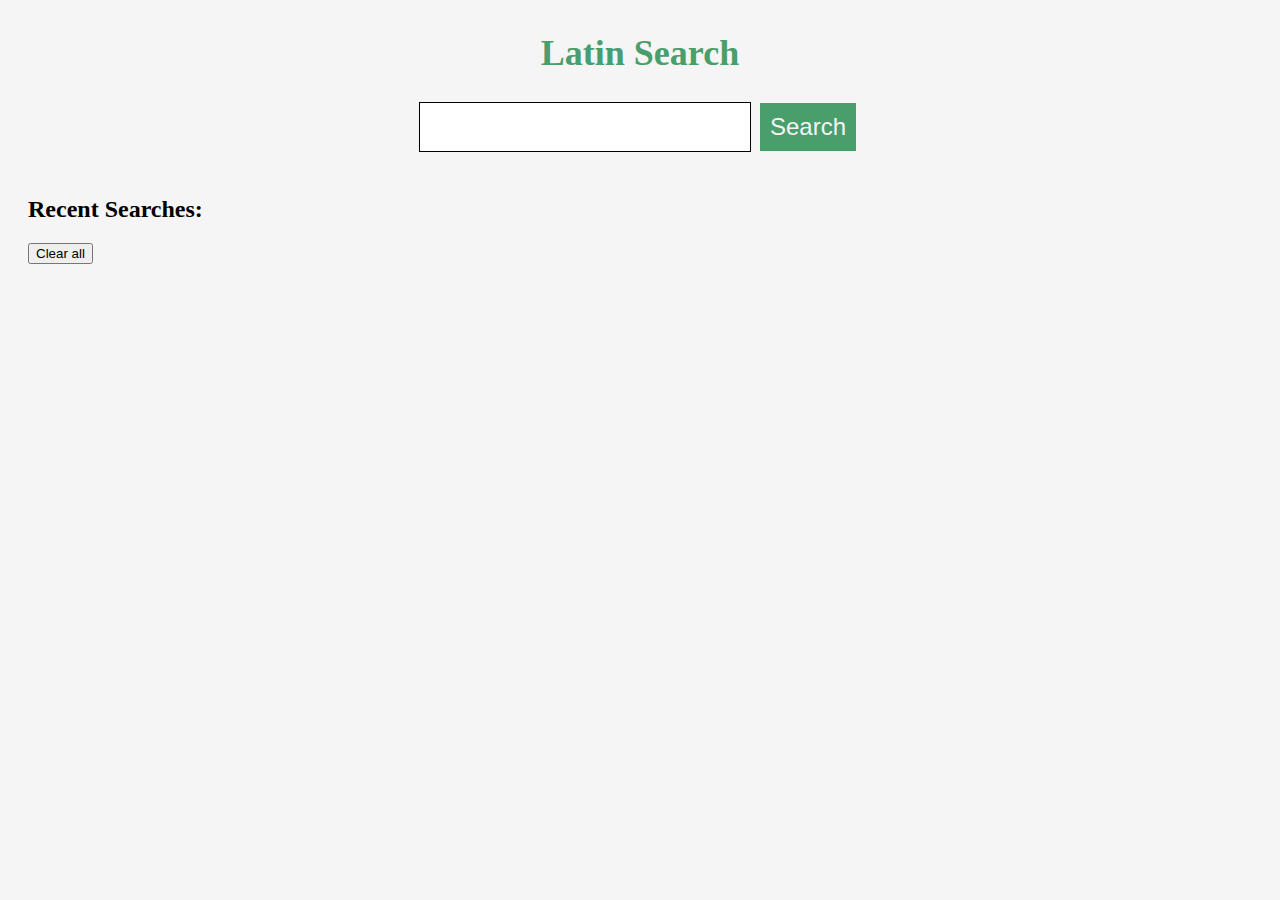
==== Latin.html @ 0d8a714b "Initial Commit" ====
<!DOCTYPE HTML>

<html>

<head>
    <link rel="icon"
        href="https://upload.wikimedia.org/wikipedia/commons/thumb/0/00/U%2B216C.svg/1200px-U%2B216C.svg.png" />
    <title>Latin Search</title>
</head>
<style>
    :root {
        /* --primary: rgb(65, 118, 65); */
        --primary: rgb(73, 158, 108);
        --secondary: rgb(245, 245, 245);
    }

    body {
        background: var(--secondary);
    }

    h1 {
        color: var(--primary);
        font-size: 36px;
    }

    .recent-container {
        padding: 20px;
    }

    li {
        margin: 5px;
        padding: 5px;
    }

    li>button {
        background: none;
        border: none;
        margin: 10px;
        cursor: pointer;
    }

    .search-container {
        display: flex;
        align-items: center;
        flex-direction: column;
    }

    form {
        display: flex;
    }

    .input-container {
        display: flex;
        flex-direction: column;
    }

    .input-container::after {
        width: 0%;
        height: 2px;
        background: var(--primary);
        transition: 300ms;
        content: "";
    }

    .input-container:hover::after,
    .input-container.conplete::after {
        width: 100%;
    }

    input,
    button.submit {
        font-size: 24px;
    }

    input[type="text"] {
        display: border-box;
        padding: 10px;
        border: none;
        outline: none;
        border: solid 1px;
    }

    input[type="text"]:focus {
        border: solid 2px var(--primary);
    }

    input[type="submit"],
    button.submit {
        padding: 10px;
        border: none;
        background-color: var(--primary);
        color: var(--secondary);
        cursor: pointer;
        margin: 5px;
    }

    input[type="submit"]:hover,
    button.submit:hover {
        filter: brightness(90%);
    }

    @media (max-width: 700px) {
        input {
            font-size: 18px;
        }

        form {
            flex-direction: column;
        }
    }
</style>

<body>
    <div class="search-container">
        <h1>
            Latin Search
        </h1>
        <!-- <form name="searchbox" class="searchbox" action="https://en.wiktionary.org/wiki/Special:Search" target="_blank">
            <input id="search-input" class="" name="search" type="text" autocomplete="off">
            <input type="submit" name="go" class="" value="Try exact match" onclick="logSearch(event)">
            <input type="submit" name="fulltext" class="" value="Full text search" onclick="logSearch(event)">
            <input type="button" name="test" class="" value="test text search" onclick="logSearch(event)">
        </form> -->
        <div search autocomplete="off">
            <input type="text" id="searchTerm" autocomplete="off" name="searchTerm" />
            <button class="submit" onclick="Search(event)">
                Search
            </button>
        </div>
    </div>


    <div class="recent-container" tyle="text-align:left;">
        <h2>Recent Searches:</h2>
        <ol id="history">
        </ol>
        <button onclick="clearAllHistory()">Clear all</button>
    </div>
</body>


<script>

    function Search(e) {

        var start = "https://en.wiktionary.org/wiki/";
        var end = "#Latin";
        var searchTerm = document.getElementById("searchTerm").value;

        var link = start.concat(searchTerm, end);


        console.log(e, link);

        logSearch(e, link);

        window.open(link, '_blank');

    }

    class History {
        constructor(inputValue, urlValue) {
            this.input = inputValue;
            this.url = urlValue;
        }
    }

    function logSearch(e, link) {
        // Old code to use wiktionary form
        // let url = e.target.parentNode.action;
        // let type = e.target;
        // let input = document.getElementById("search-input").value;
        // console.log(url, type, input);
        // url = url + "?search=" + input + "&" + type.name + "=" + type.value.replace(/\s/g, '+') ;

        let url = link;
        let input = e.target.previousElementSibling.value;

        console.log(url);

        let history = JSON.parse(localStorage.getItem("searchHistory_latin"));

        let repeat = false;

        // First one
        if (!history) { history = [new History(input, url)]; }

        else {
            // check if it's a repeat
            for (const record of history) {
                if (record.input == input) { repeat = true; break }
            }
            // It it's not, add it to the list
            if (!repeat) { history.push(new History(input, url)); }

            // Otherwise move it to the top
            else {
                let index = history.length - history.findIndex(x => x.input == input) - 1;
                history = clearHistoryByIndex(index);
                history.push(new History(input, url));
            }
        }

        if (history.length > 10) { history.shift(); }

        localStorage.setItem("searchHistory_latin", JSON.stringify(history));

        showHistory();
    }

    function showHistory() {
        let list = document.getElementById("history");
        let listDisplay = "";

        let records = JSON.parse(localStorage.getItem("searchHistory_latin")) ? JSON.parse(localStorage.getItem("searchHistory_latin")).reverse() : [];
        let l = records.length;

        for (let i = 0; i < l; i++) {
            let record = records[i];
            listDisplay += "<li><a target='_blank' href='" + record.url + "'>" + record.input + "</a><button id='Clear:" + i + "' value='" + i +
                "' onclick='clearHistoryByEvent(event)'>X</button></li>";
        }

        list.innerHTML = listDisplay;
    }

    function clearHistoryByEvent(e) {
        let index = e.target.value;

        clearHistoryByIndex(index);
    }

    function clearHistoryByIndex(index) {
        index = index.toString();
        let history = JSON.parse(localStorage.getItem("searchHistory_latin"));
        let target = document.getElementById("Clear:" + index);

        history.splice(history.length - index - 1, 1);

        localStorage.setItem("searchHistory_latin", JSON.stringify(history));

        target.parentNode.style.display = 'none';

        return history;
    }

    function clearAllHistory() {
        localStorage.removeItem("searchHistory_latin");
        for (const listItem of document.getElementById("history").childNodes) {
            listItem.style.display = 'none';
        }
    }

    (screenload = () => { showHistory() })();




</script>



</html>
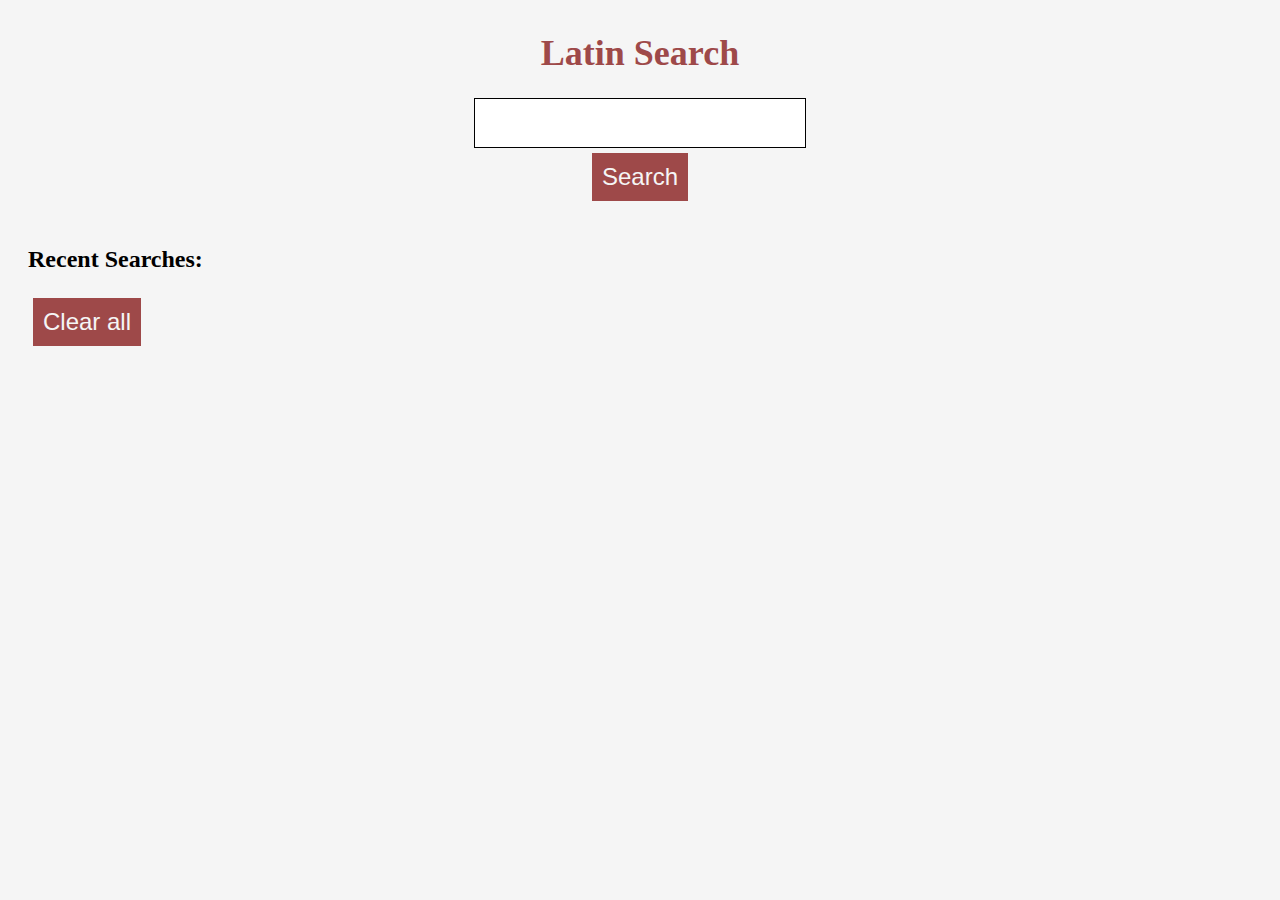
==== commit 648a980e: "Inital Commit" ====
--- a/Latin.html
+++ b/Latin.html
@@ -6,109 +6,11 @@
     <link rel="icon"
         href="https://upload.wikimedia.org/wikipedia/commons/thumb/0/00/U%2B216C.svg/1200px-U%2B216C.svg.png" />
     <title>Latin Search</title>
+    <meta name="viewport" 
+          content="width=device-width, initial-scale=1">  
+    <link rel="stylesheet" href="./style.css">
+    <script src="./search.js"></script>
 </head>
-<style>
-    :root {
-        /* --primary: rgb(65, 118, 65); */
-        --primary: rgb(73, 158, 108);
-        --secondary: rgb(245, 245, 245);
-    }
-
-    body {
-        background: var(--secondary);
-    }
-
-    h1 {
-        color: var(--primary);
-        font-size: 36px;
-    }
-
-    .recent-container {
-        padding: 20px;
-    }
-
-    li {
-        margin: 5px;
-        padding: 5px;
-    }
-
-    li>button {
-        background: none;
-        border: none;
-        margin: 10px;
-        cursor: pointer;
-    }
-
-    .search-container {
-        display: flex;
-        align-items: center;
-        flex-direction: column;
-    }
-
-    form {
-        display: flex;
-    }
-
-    .input-container {
-        display: flex;
-        flex-direction: column;
-    }
-
-    .input-container::after {
-        width: 0%;
-        height: 2px;
-        background: var(--primary);
-        transition: 300ms;
-        content: "";
-    }
-
-    .input-container:hover::after,
-    .input-container.conplete::after {
-        width: 100%;
-    }
-
-    input,
-    button.submit {
-        font-size: 24px;
-    }
-
-    input[type="text"] {
-        display: border-box;
-        padding: 10px;
-        border: none;
-        outline: none;
-        border: solid 1px;
-    }
-
-    input[type="text"]:focus {
-        border: solid 2px var(--primary);
-    }
-
-    input[type="submit"],
-    button.submit {
-        padding: 10px;
-        border: none;
-        background-color: var(--primary);
-        color: var(--secondary);
-        cursor: pointer;
-        margin: 5px;
-    }
-
-    input[type="submit"]:hover,
-    button.submit:hover {
-        filter: brightness(90%);
-    }
-
-    @media (max-width: 700px) {
-        input {
-            font-size: 18px;
-        }
-
-        form {
-            flex-direction: column;
-        }
-    }
-</style>
 
 <body>
     <div class="search-container">
@@ -121,12 +23,10 @@
             <input type="submit" name="fulltext" class="" value="Full text search" onclick="logSearch(event)">
             <input type="button" name="test" class="" value="test text search" onclick="logSearch(event)">
         </form> -->
-        <div search autocomplete="off">
-            <input type="text" id="searchTerm" autocomplete="off" name="searchTerm" />
-            <button class="submit" onclick="Search(event)">
-                Search
-            </button>
-        </div>
+        <input type="text" id="searchTerm" autocomplete="off" name="searchTerm" />
+        <button class="submit" onclick="Search(event, 'Latin')">
+            Search
+        </button>
     </div>
 
 
@@ -134,130 +34,13 @@
         <h2>Recent Searches:</h2>
         <ol id="history">
         </ol>
-        <button onclick="clearAllHistory()">Clear all</button>
+        <button onclick="clearAllHistory('Latin')" class="submit">Clear all</button>
     </div>
 </body>
 
 
+
 <script>
-
-    function Search(e) {
-
-        var start = "https://en.wiktionary.org/wiki/";
-        var end = "#Latin";
-        var searchTerm = document.getElementById("searchTerm").value;
-
-        var link = start.concat(searchTerm, end);
-
-
-        console.log(e, link);
-
-        logSearch(e, link);
-
-        window.open(link, '_blank');
-
-    }
-
-    class History {
-        constructor(inputValue, urlValue) {
-            this.input = inputValue;
-            this.url = urlValue;
-        }
-    }
-
-    function logSearch(e, link) {
-        // Old code to use wiktionary form
-        // let url = e.target.parentNode.action;
-        // let type = e.target;
-        // let input = document.getElementById("search-input").value;
-        // console.log(url, type, input);
-        // url = url + "?search=" + input + "&" + type.name + "=" + type.value.replace(/\s/g, '+') ;
-
-        let url = link;
-        let input = e.target.previousElementSibling.value;
-
-        console.log(url);
-
-        let history = JSON.parse(localStorage.getItem("searchHistory_latin"));
-
-        let repeat = false;
-
-        // First one
-        if (!history) { history = [new History(input, url)]; }
-
-        else {
-            // check if it's a repeat
-            for (const record of history) {
-                if (record.input == input) { repeat = true; break }
-            }
-            // It it's not, add it to the list
-            if (!repeat) { history.push(new History(input, url)); }
-
-            // Otherwise move it to the top
-            else {
-                let index = history.length - history.findIndex(x => x.input == input) - 1;
-                history = clearHistoryByIndex(index);
-                history.push(new History(input, url));
-            }
-        }
-
-        if (history.length > 10) { history.shift(); }
-
-        localStorage.setItem("searchHistory_latin", JSON.stringify(history));
-
-        showHistory();
-    }
-
-    function showHistory() {
-        let list = document.getElementById("history");
-        let listDisplay = "";
-
-        let records = JSON.parse(localStorage.getItem("searchHistory_latin")) ? JSON.parse(localStorage.getItem("searchHistory_latin")).reverse() : [];
-        let l = records.length;
-
-        for (let i = 0; i < l; i++) {
-            let record = records[i];
-            listDisplay += "<li><a target='_blank' href='" + record.url + "'>" + record.input + "</a><button id='Clear:" + i + "' value='" + i +
-                "' onclick='clearHistoryByEvent(event)'>X</button></li>";
-        }
-
-        list.innerHTML = listDisplay;
-    }
-
-    function clearHistoryByEvent(e) {
-        let index = e.target.value;
-
-        clearHistoryByIndex(index);
-    }
-
-    function clearHistoryByIndex(index) {
-        index = index.toString();
-        let history = JSON.parse(localStorage.getItem("searchHistory_latin"));
-        let target = document.getElementById("Clear:" + index);
-
-        history.splice(history.length - index - 1, 1);
-
-        localStorage.setItem("searchHistory_latin", JSON.stringify(history));
-
-        target.parentNode.style.display = 'none';
-
-        return history;
-    }
-
-    function clearAllHistory() {
-        localStorage.removeItem("searchHistory_latin");
-        for (const listItem of document.getElementById("history").childNodes) {
-            listItem.style.display = 'none';
-        }
-    }
-
-    (screenload = () => { showHistory() })();
-
-
-
-
+    (screenload = () => { showHistory('Latin') })();
 </script>
-
-
-
 </html>--- a/style.css
+++ b/style.css
@@ -0,0 +1,108 @@
+:root {
+    /* --primary: rgb(65, 118, 65); */
+    --primary: rgb(158, 73, 73);
+    /* --primary: rgb(73, 93, 158); */
+    --secondary: rgb(245, 245, 245);
+}
+
+body {
+    background: var(--secondary);
+}
+
+h1 {
+    color: var(--primary);
+    font-size: 36px;
+}
+
+.recent-container {
+    padding: 20px;
+}
+
+li {
+    margin: 5px;
+    padding: 5px;
+}
+
+li>button {
+    background: none;
+    border: none;
+    margin: 10px;
+    cursor: pointer;
+}
+
+.search-container {
+    display: flex;
+    align-items: center;
+    flex-direction: column;
+    justify-content: center;
+}
+
+form {
+    display: flex;
+}
+
+.input-container {
+    display: flex;
+    flex-direction: column;
+}
+
+.input-container::after {
+    width: 0%;
+    height: 2px;
+    background: var(--primary);
+    transition: 300ms;
+    content: "";
+}
+
+.input-container:hover::after,
+.input-container.conplete::after {
+    width: 100%;
+}
+
+input,
+button.submit {
+    font-size: 24px;
+}
+
+input[type="text"] {
+    display: border-box;
+    padding: 10px;
+    border: none;
+    outline: none;
+    border: solid 1px;
+}
+
+input[type="text"]:focus {
+    border: solid 2px var(--primary);
+}
+
+input[type="submit"],
+button.submit {
+    padding: 10px;
+    border: none;
+    background-color: var(--primary);
+    color: var(--secondary);
+    cursor: pointer;
+    margin: 5px;
+}
+
+input[type="submit"]:hover,
+button.submit:hover {
+    filter: brightness(90%);
+}
+
+#switch-language {
+    position: absolute;
+    top: 5px;
+    right: 5px;
+}
+
+@media (max-width: 700px) {
+    input {
+        font-size: 18px;
+    }
+
+    form {
+        flex-direction: column;
+    }
+}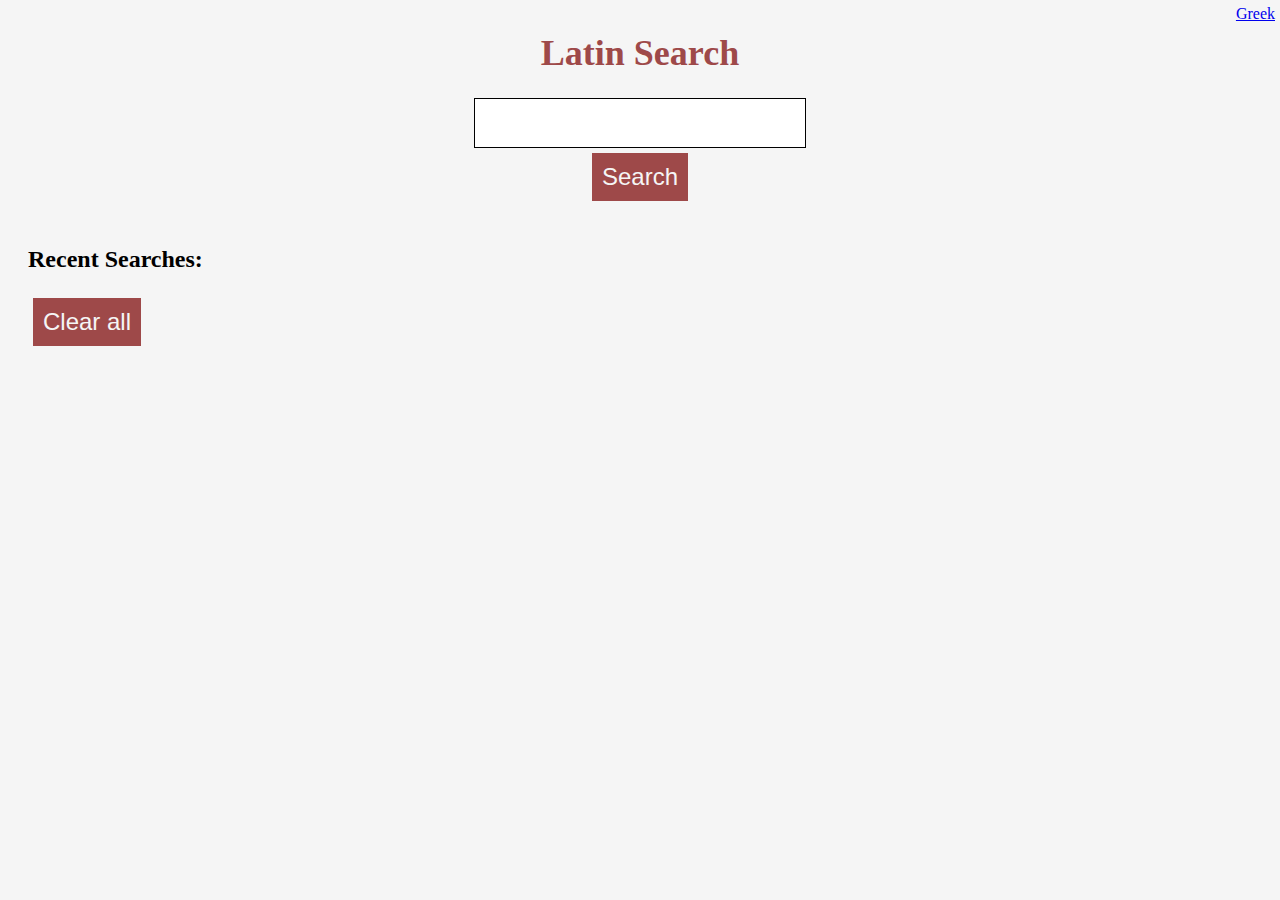
==== commit 637054c9: "Adding link between pages" ====
--- a/Latin.html
+++ b/Latin.html
@@ -13,6 +13,7 @@
 </head>
 
 <body>
+    <a href="./Greek.html" id="switch-language">Greek</a>
     <div class="search-container">
         <h1>
             Latin Search
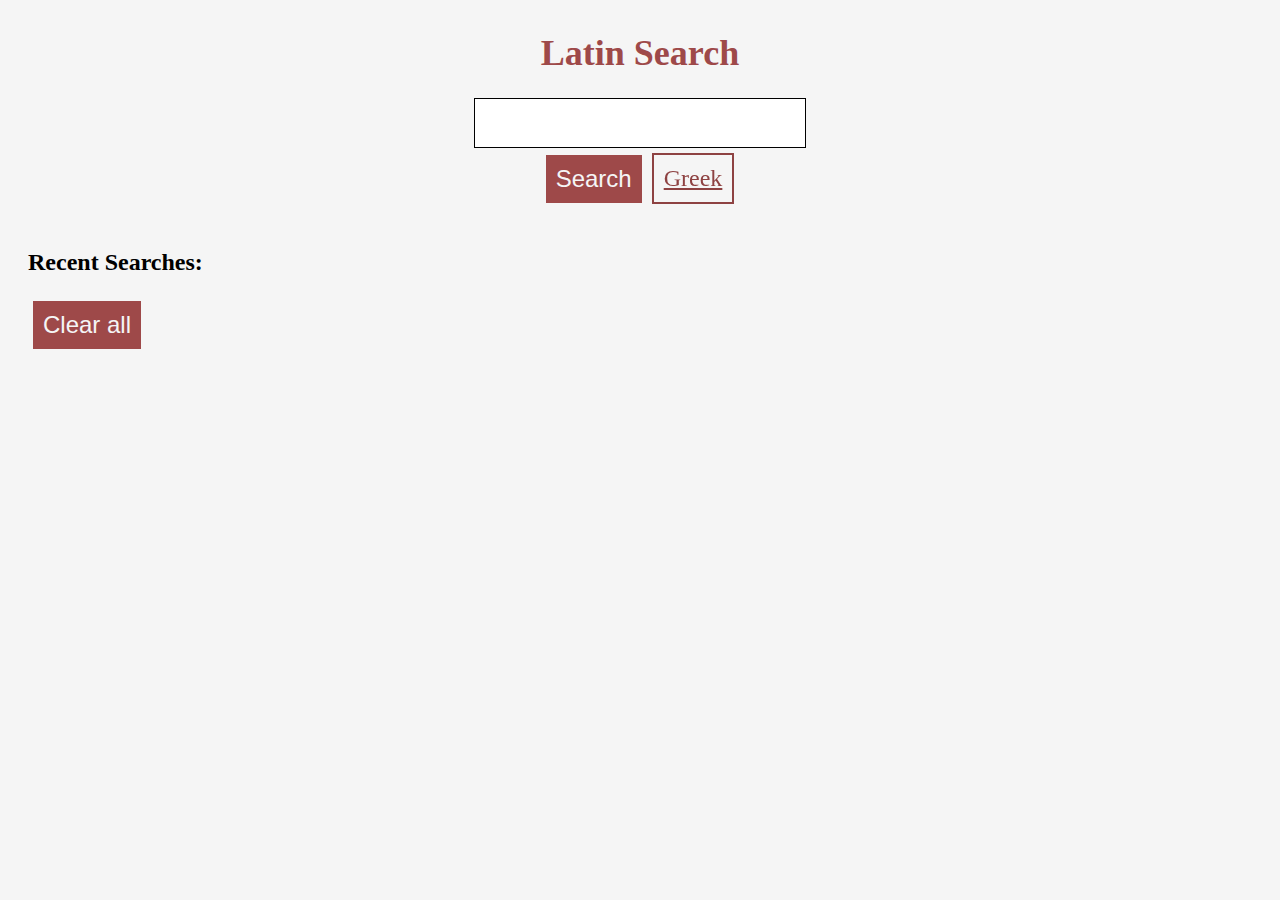
==== commit c31f761f: "Moving Language toggle to be next to search to make it easier to switch on mobile devices" ====
--- a/Latin.html
+++ b/Latin.html
@@ -12,8 +12,7 @@
     <script src="./search.js"></script>
 </head>
 
-<body>
-    <a href="./Greek.html" id="switch-language">Greek</a>
+<body>    
     <div class="search-container">
         <h1>
             Latin Search
@@ -25,9 +24,12 @@
             <input type="button" name="test" class="" value="test text search" onclick="logSearch(event)">
         </form> -->
         <input type="text" id="searchTerm" autocomplete="off" name="searchTerm" />
-        <button class="submit" onclick="Search(event, 'Latin')">
-            Search
-        </button>
+        <div class="button-container">
+            <button id="submit" class="submit" onclick="Search(event, 'Latin')">
+                Search
+            </button>
+            <a class="submit secondary" href="./Greek.html" id="switch-language">Greek</a>
+        </div>
     </div>
 
 
--- a/style.css
+++ b/style.css
@@ -41,6 +41,12 @@
     display: flex;
 }
 
+.button-container {
+    display: flex;
+    align-items: center;
+    justify-content: center;
+}
+
 .input-container {
     display: flex;
     flex-direction: column;
@@ -60,6 +66,7 @@
 }
 
 input,
+a.submit,
 button.submit {
     font-size: 24px;
 }
@@ -77,6 +84,7 @@
 }
 
 input[type="submit"],
+a.submit,
 button.submit {
     padding: 10px;
     border: none;
@@ -87,14 +95,21 @@
 }
 
 input[type="submit"]:hover,
+a.submit,
 button.submit:hover {
     filter: brightness(90%);
 }
 
 #switch-language {
-    position: absolute;
-    top: 5px;
-    right: 5px;
+    /* position: absolute; */
+    /* top: 5px;
+    right: 5px; */
+}
+
+.secondary {
+    background-color: transparent !important; 
+    color: var(--primary) !important;
+    border: solid 2px var(--primary) !important;
 }
 
 @media (max-width: 700px) {
